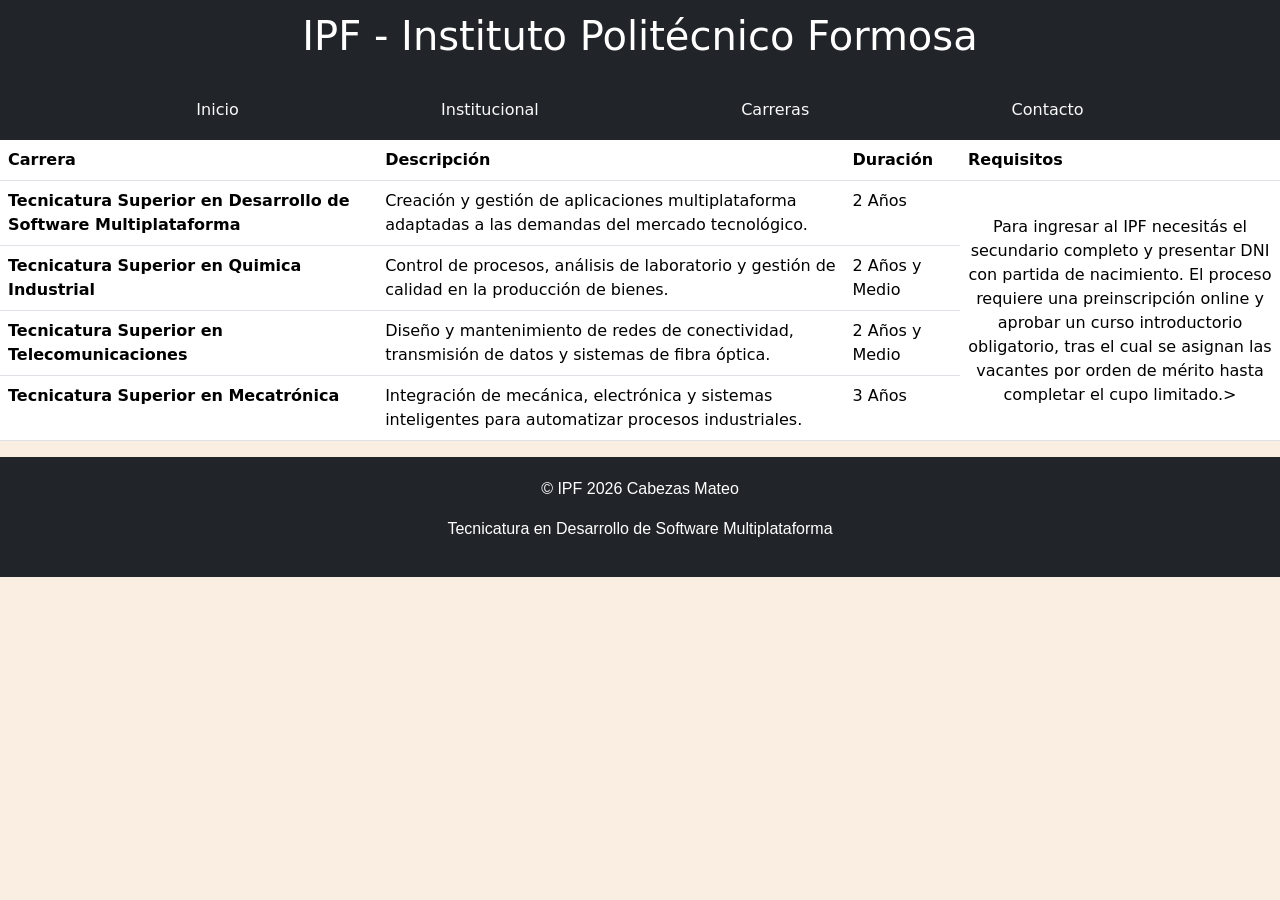
==== carreras.html @ 5e8918f5 "feat: se creó tabla con info sobre las carreras" ====
<!doctype html>
<html lang="en">
  <head>
    <meta charset="UTF-8" />
    <meta name="viewport" content="width=device-width, initial-scale=1.0" />
    <title>Document</title>
    <link
      href="https://cdn.jsdelivr.net/npm/bootstrap@5.3.8/dist/css/bootstrap.min.css"
      rel="stylesheet"
      integrity="sha384-sRIl4kxILFvY47J16cr9ZwB07vP4J8+LH7qKQnuqkuIAvNWLzeN8tE5YBujZqJLB"
      crossorigin="anonymous"
    />
    <link rel="stylesheet" href="assets/style.css" />
  </head>
  <body>
    <header>
      <div class="encabezado-gral">
        <div class="encabezado-titulo text-bg-dark">
          <h1>IPF - Instituto Politécnico Formosa</h1>
        </div>
        <nav class="container-nav">
          <ul
            class="nav justify-content-center justify-content-evenly text-bg-dark"
          >
            <li class="nav-item">
              <a class="nav-link active text-light" aria-current="page" href="index.html">Inicio</a>
            </li>
            <li class="nav-item">
              <a class="nav-link text-light" href="institucional.html">Institucional</a>
            </li>
            <li class="nav-item">
              <a class="nav-link text-light" href="carreras.html">Carreras</a>
            </li>
            <li class="nav-item">
              <a class="nav-link text-light" href="contacto.html">Contacto</a>
            </li>
          </ul>
        </nav>
      </div>
    </header>
    <main>
        <section class="carreras-table">
            <table class="table">
            <thead>
                <tr>
                <th scope="col">Carrera</th>
                <th scope="col">Descripción</th>
                <th scope="col">Duración</th>
                <th scope="col">Requisitos</th>
                </tr>
            </thead>
            <tbody>
                <tr>
                <th scope="row">Tecnicatura Superior en Desarrollo de Software Multiplataforma</th>
                <td>Creación y gestión de aplicaciones multiplataforma adaptadas a las demandas del mercado tecnológico.</td>
                <td>2 Años</td>
                <td rowspan="4" class="align-middle text-center w-25">Para ingresar al IPF necesitás el secundario completo y presentar DNI con partida de nacimiento. El proceso requiere una preinscripción online y aprobar un curso introductorio obligatorio, tras el cual se asignan las vacantes por orden de mérito hasta completar el cupo limitado.></td>
                </tr>
                <tr>
                <th scope="row">Tecnicatura Superior en Quimica Industrial</th>
                <td>Control de procesos, análisis de laboratorio y gestión de calidad en la producción de bienes.</td>
                <td>2 Años y Medio</td>
                </tr>
                <tr>
                <th scope="row">Tecnicatura Superior en Telecomunicaciones</th>
                <td>Diseño y mantenimiento de redes de conectividad, transmisión de datos y sistemas de fibra óptica.</td>
                <td>2 Años y Medio</td>
                </tr>
                <tr>
                <th scope="row">Tecnicatura Superior en Mecatrónica</th>
                <td>Integración de mecánica, electrónica y sistemas inteligentes para automatizar procesos industriales.</td>
                <td>3 Años</td>
                </tr>
            </tbody>
            </table>            
        </section>
    </main>
      

    <script
      src="https://cdn.jsdelivr.net/npm/bootstrap@5.3.8/dist/js/bootstrap.bundle.min.js"
      integrity="sha384-FKyoEForCGlyvwx9Hj09JcYn3nv7wiPVlz7YYwJrWVcXK/BmnVDxM+D2scQbITxI"
      crossorigin="anonymous"
    ></script>
    <footer class="foot-copy text-bg-dark">
      <p>&copy; IPF 2026 Cabezas Mateo</p>
      <p>Tecnicatura en Desarrollo de Software Multiplataforma</p>
    </footer>
  </body>
</html>
---- assets/style.css ----
.intro-carrusel-cards {
    margin-left: 70px;
    margin-right: 70px;
    margin-top: 40px;
    margin-bottom: 50px;
    background-color: rgb(169, 187, 141);
    padding: 50px;
}

body {
    font-family: system-ui, -apple-system, BlinkMacSystemFont, 'Segoe UI', Roboto, Oxygen, Ubuntu, Cantarell, 'Open Sans', 'Helvetica Neue', sans-serif;
    background-color: rgba(248, 233, 215, 0.74);
}

#card-columna-1 {
    margin-top: 30px;
}

#card-columna-2 {
    margin-top: 30px;
}

header h1 {
    text-align: center;
}

.p-welcome {
    font-size: large;
    font-weight: bold;
    margin-left: 20px;
    margin-right: 23px;
    margin-top: 20px;
    text-align: center;
}

.p-welcome p {
    margin-top: 10px;
}

.encabezado-titulo {
    padding: 12px;
}

.container-nav ul {
    padding: 10px;
}

.container-nav ul li a:hover {
    color: rgba(98, 193, 230, 0.822) !important;
}

.foot-copy {
    display:flex;
    flex-direction: column;
    justify-content: center;
    align-items: center;
    padding: 20px;
    font-family: 'Lucida Sans', 'Lucida Sans Regular', 'Lucida Grande', 'Lucida Sans Unicode', Geneva, Verdana, sans-serif
}
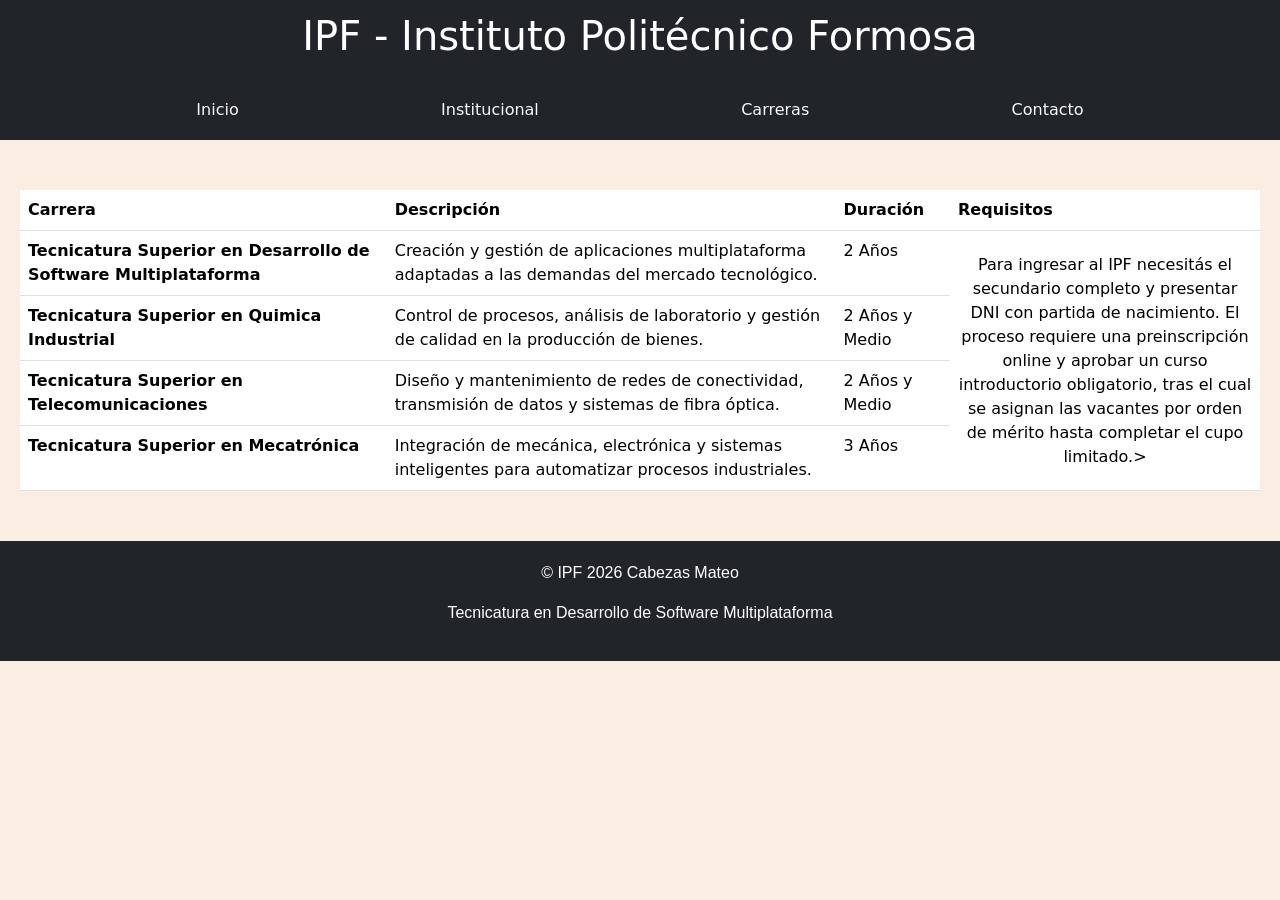
==== commit 974e63d0: "style: se modificó espaciado de margenes alrededor de la tabla" ====
--- a/carreras.html
+++ b/carreras.html
@@ -11,6 +11,7 @@
       crossorigin="anonymous"
     />
     <link rel="stylesheet" href="assets/style.css" />
+    <link rel="stylesheet" href="assets/carreras.css">
   </head>
   <body>
     <header>
--- a/assets/carreras.css
+++ b/assets/carreras.css
@@ -0,0 +1,6 @@
+.carreras-table {
+    margin-top: 50px;
+    margin-bottom: 50px;
+    margin-right: 20px;
+    margin-left: 20px;
+}
